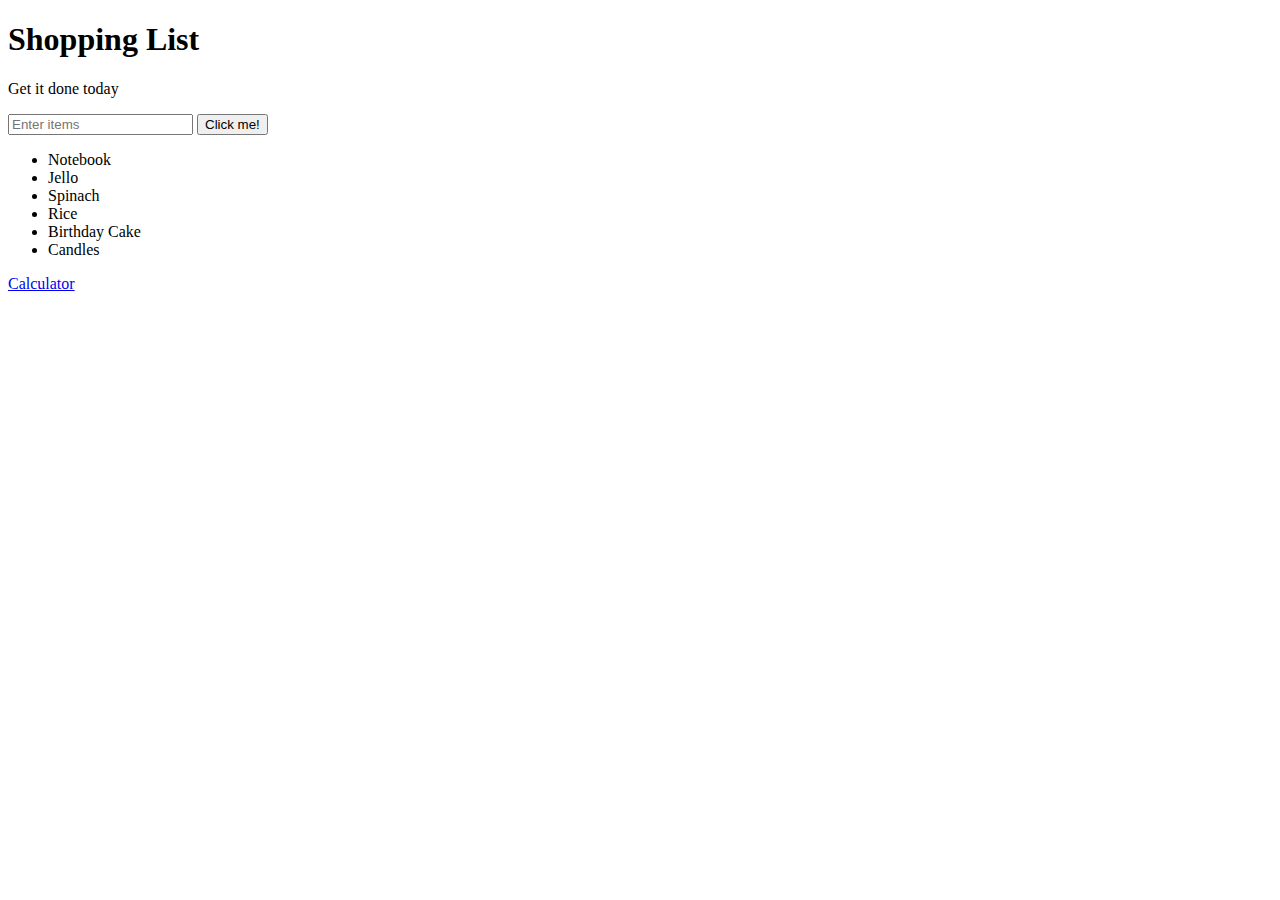
==== index.html @ 8184b2c5 "adding project" ====
<!DOCTYPE html>
<html lang="en">
<head>
    <meta charset="UTF-8">
    <meta http-equiv="X-UA-Compatible" content="IE=edge">
    <meta name="viewport" content="width=device-width, initial-scale=1.0">
    <title>Document</title>
    <link rel="stylesheet" type="text/css" href="style.css">
</head>
<body>
    <h1>Shopping List</h1>
    <p id="first">Get it done today</p>

    <input id="userinput" type="text" placeholder="Enter items">

    <button id="enter">Click me!</button>
    <p id="welcome"></p>

    <ul>
        <li class="bold red" random="23">Notebook</li>
        <li>Jello</li>
        <li>Spinach</li>
        <li>Rice</li>
        <li>Birthday Cake</li>
        <li>Candles</li>
    </ul>

    <div>
        <a href="calculator.html">Calculator</a>
    </div>

    <script type="text/javascript" src="index.js"></script>
</body>
</html>
---- style.css ----
.coolTitle {
    text-align: center;
    font-family: 'Oswald', Helvetica, sans-serif;
    font-size: 80px;
    transform: skewY(-10deg);
    letter-spacing: 4px;
    word-spacing: -8px;
    color: tomato;
    text-shadow: 
      -1px -1px 0 firebrick,
      -2px -2px 0 firebrick,
      -3px -3px 0 firebrick,
      -4px -4px 0 firebrick,
      -5px -5px 0 firebrick,
      -6px -6px 0 firebrick,
      -7px -7px 0 firebrick,
      -8px -8px 0 firebrick,
      -30px 20px 40px dimgrey
}

.done{
    text-decoration: line-through;
}
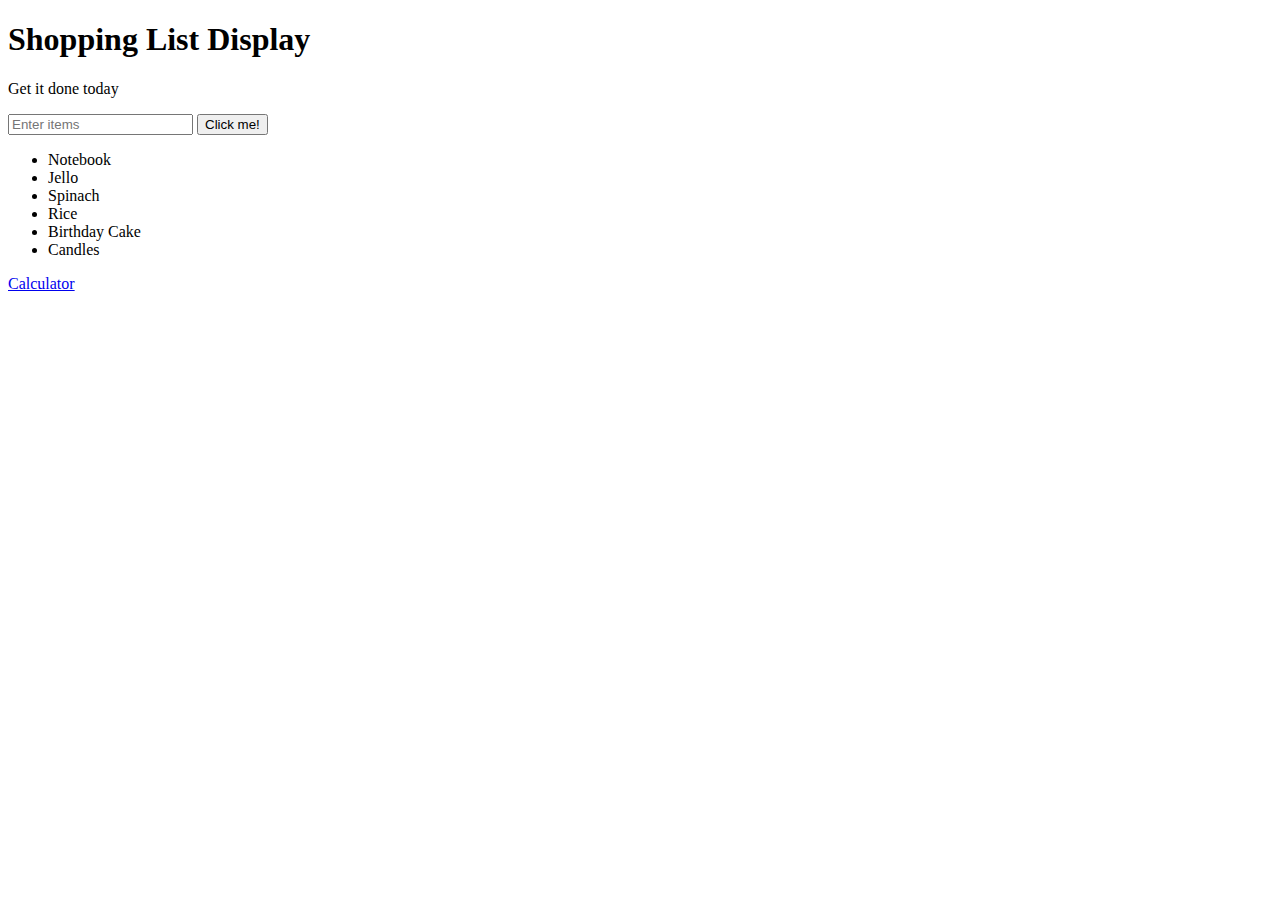
==== commit 4e8a9c13: "new commit" ====
--- a/index.html
+++ b/index.html
@@ -8,7 +8,7 @@
     <link rel="stylesheet" type="text/css" href="style.css">
 </head>
 <body>
-    <h1>Shopping List</h1>
+    <h1>Shopping List Display</h1>
     <p id="first">Get it done today</p>
 
     <input id="userinput" type="text" placeholder="Enter items">
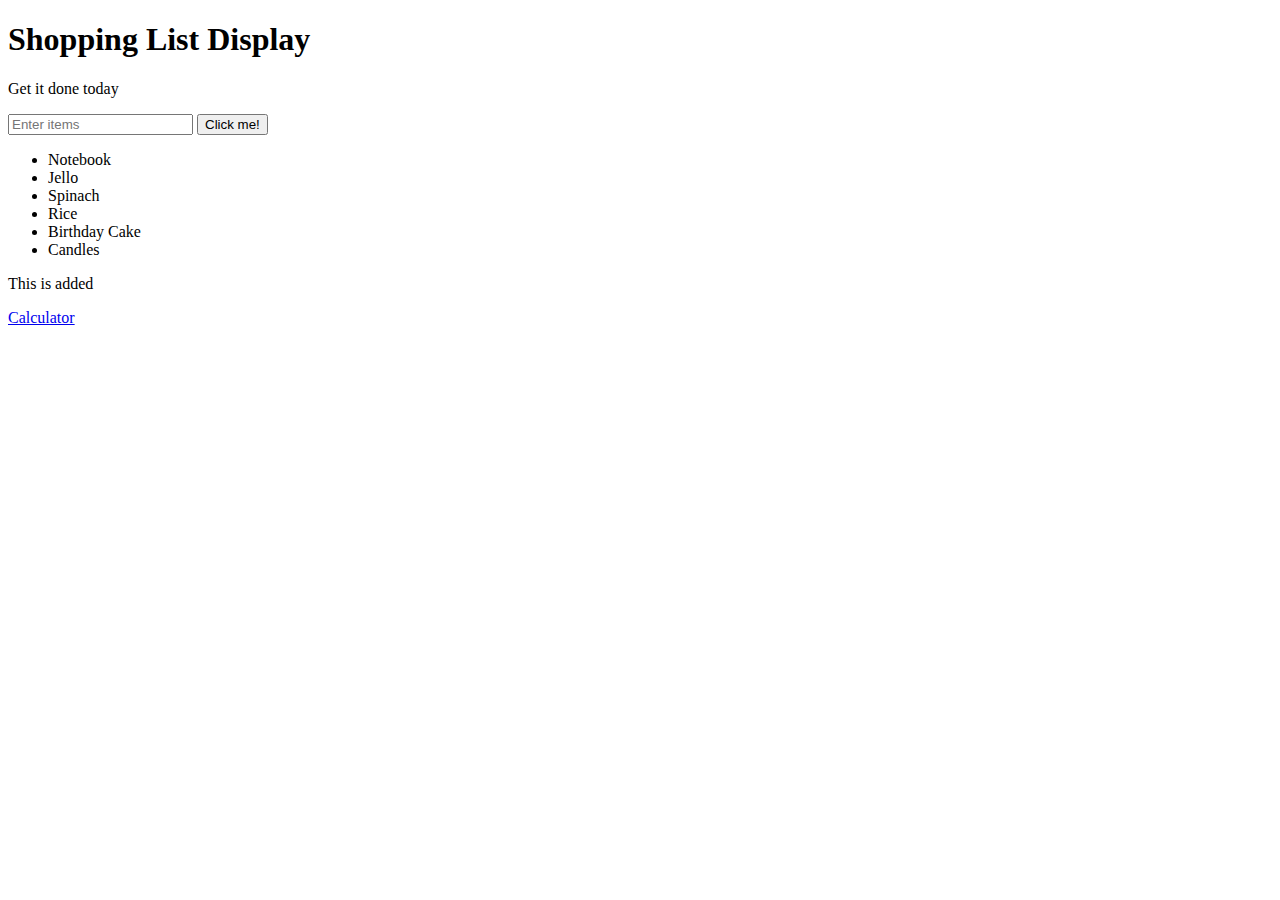
==== commit c28e715a: "Update index.html" ====
--- a/index.html
+++ b/index.html
@@ -25,10 +25,11 @@
         <li>Candles</li>
     </ul>
 
+    <p>This is added</p>
     <div>
         <a href="calculator.html">Calculator</a>
     </div>
 
     <script type="text/javascript" src="index.js"></script>
 </body>
-</html>+</html>
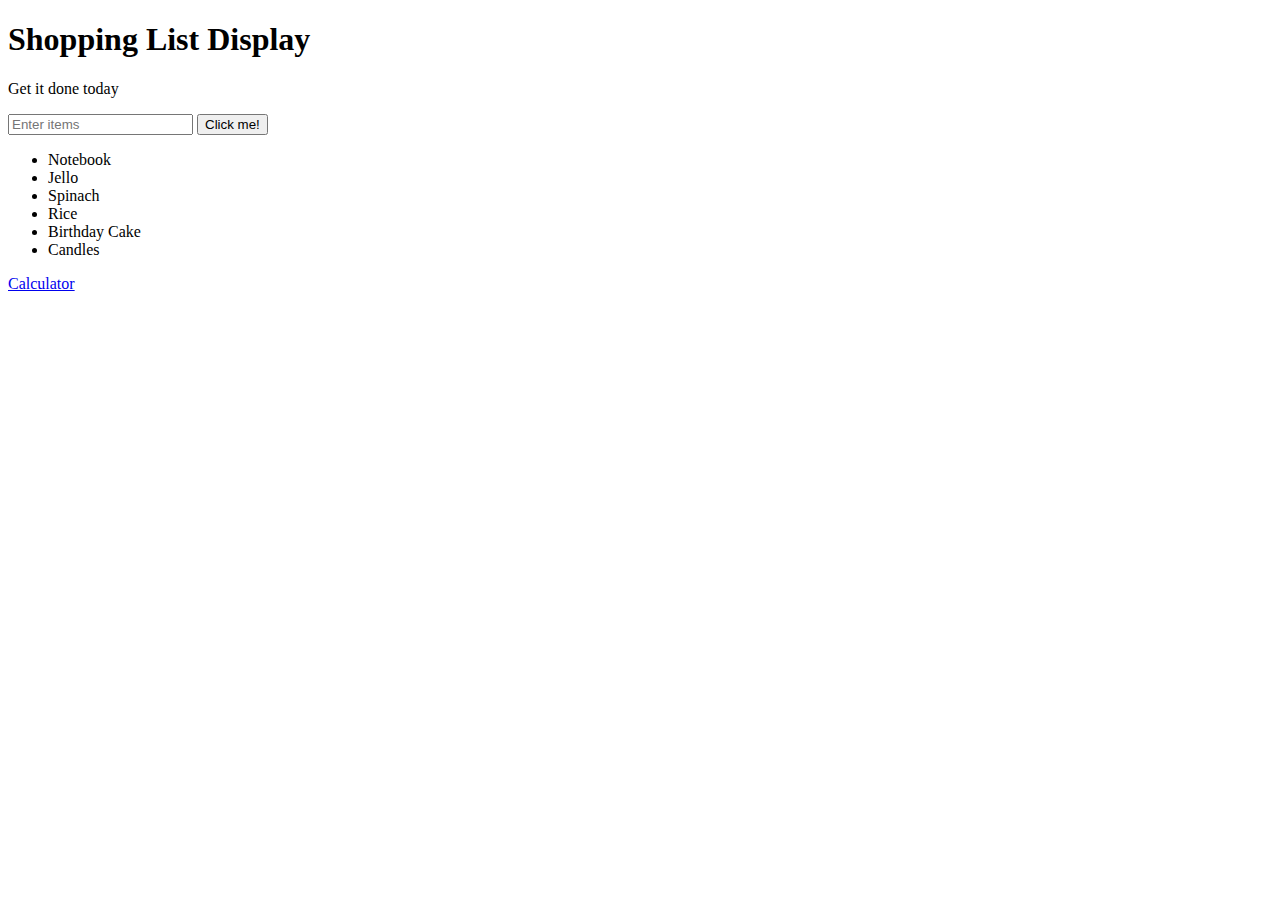
==== commit 42279bab: "edited commit" ====
--- a/index.html
+++ b/index.html
@@ -24,8 +24,7 @@
         <li>Birthday Cake</li>
         <li>Candles</li>
     </ul>
-
-    <p>This is added</p>
+    
     <div>
         <a href="calculator.html">Calculator</a>
     </div>
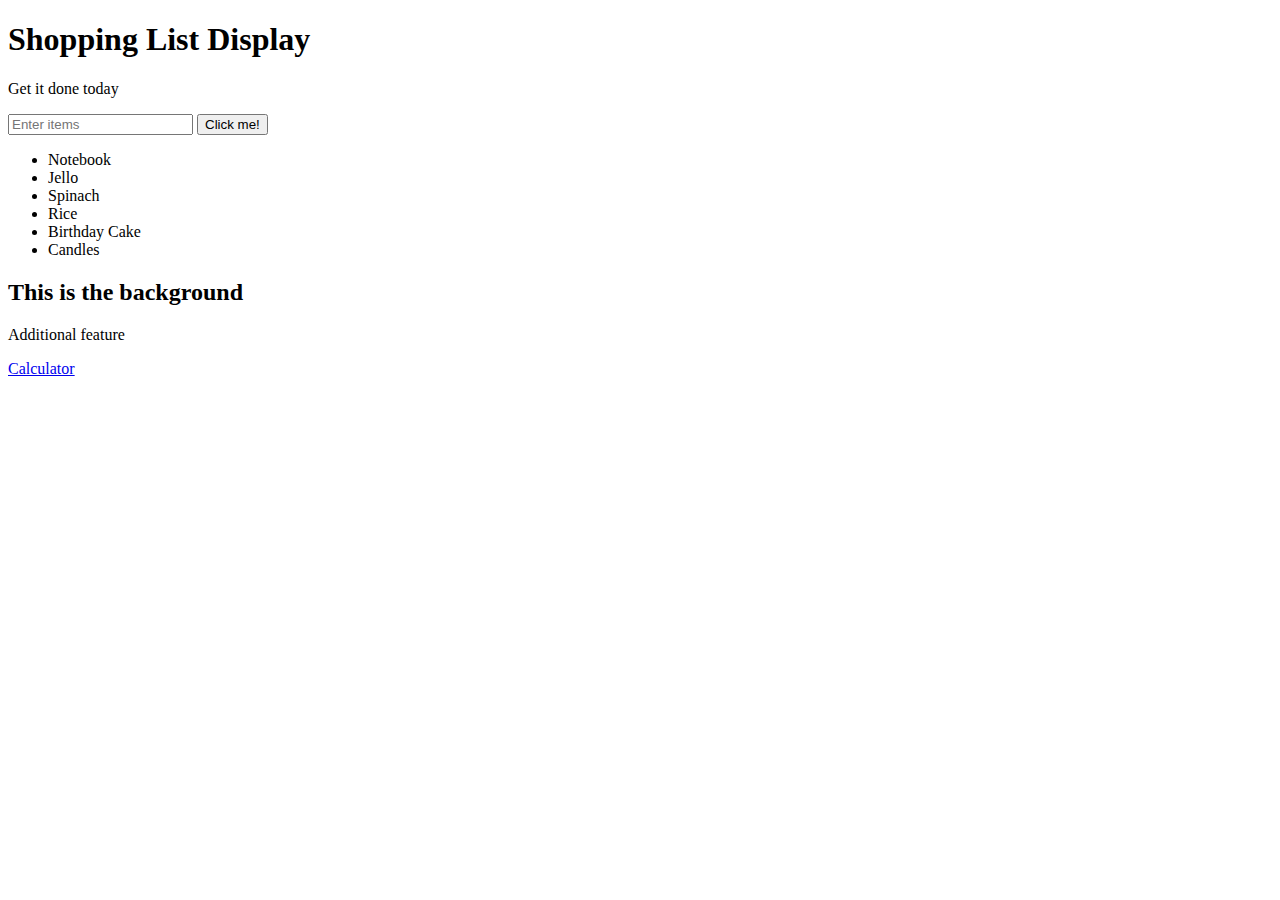
==== commit c39f5a7d: "changing text" ====
--- a/index.html
+++ b/index.html
@@ -25,6 +25,9 @@
         <li>Candles</li>
     </ul>
     
+    <h2>This is the background</h2>
+    <p>Additional feature</p>
+
     <div>
         <a href="calculator.html">Calculator</a>
     </div>
